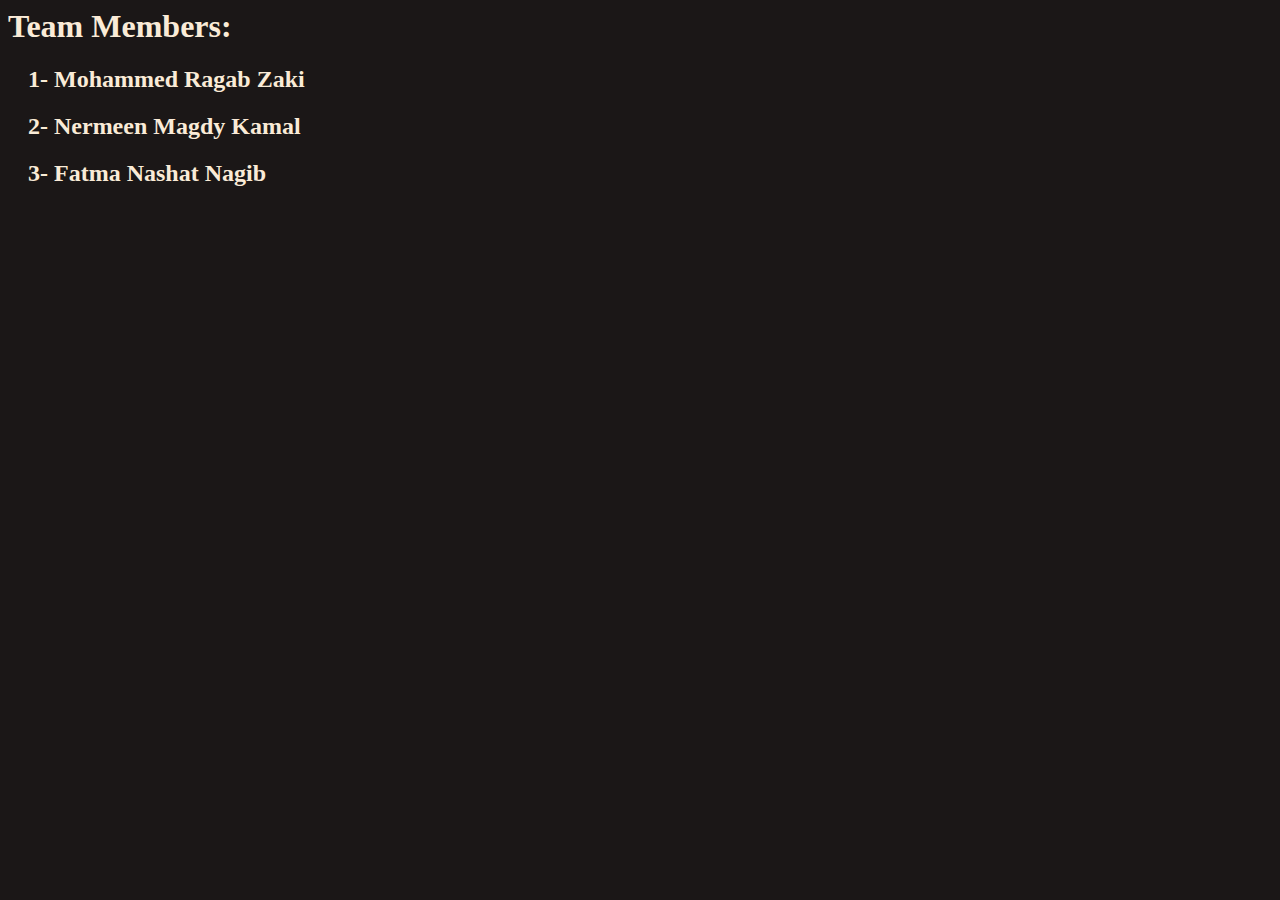
==== team.html @ 9f52e6be "Add files via upload" ====
<html>
  <head>
    <title>Team Members</title>
    <link rel="icon" href="./styles/images/iti.png" />

    <style>
      body {
        background-color: #1b1717;
      }
      h1,
      h2 {
        color: antiquewhite;
      }
      h2 {
        color: antiquewhite;
        margin-left: 20px;
      }
    </style>
  </head>
  <body>
    <h1>Team Members:</h1>
    <h2>1- Mohammed Ragab Zaki</h2>
    <h2>2- Nermeen Magdy Kamal</h2>
    <h2>3- Fatma Nashat Nagib</h2>
  </body>
</html>
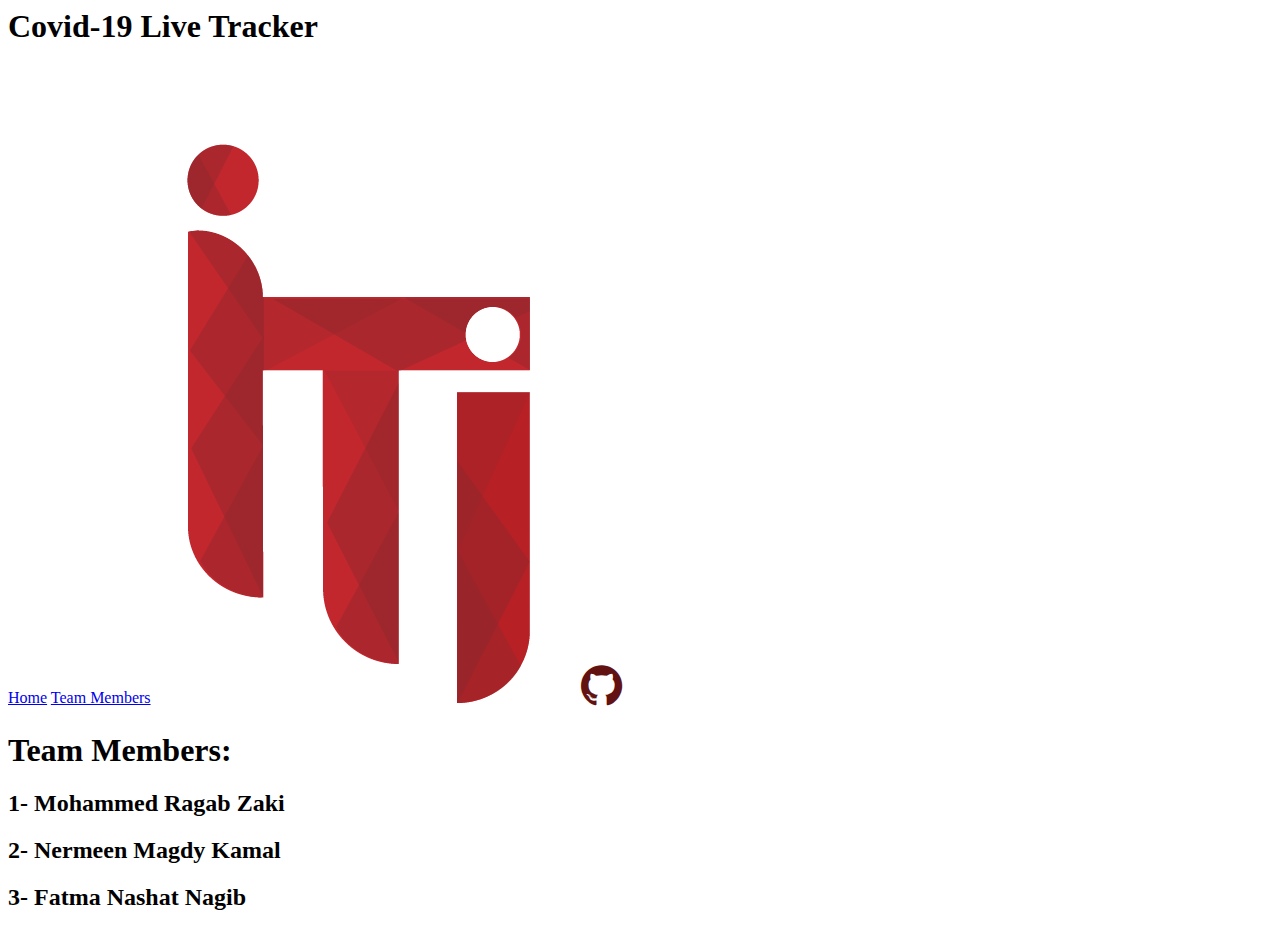
==== commit c0d30872: "Update team.html" ====
--- a/team.html
+++ b/team.html
@@ -2,22 +2,20 @@
   <head>
     <title>Team Members</title>
     <link rel="icon" href="./styles/images/iti.png" />
+    <link rel="stylesheet" href="./styles/styleTeams.css" />
+    <link rel="stylesheet" href="https://cdnjs.cloudflare.com/ajax/libs/font-awesome/4.7.0/css/font-awesome.min.css">
 
-    <style>
-      body {
-        background-color: #1b1717;
-      }
-      h1,
-      h2 {
-        color: antiquewhite;
-      }
-      h2 {
-        color: antiquewhite;
-        margin-left: 20px;
-      }
-    </style>
   </head>
   <body>
+    <header id="header_container">
+      <div id="header">
+        <h1 id="pageTitle">Covid-19 Live Tracker</h5>
+        <a href="./index.html" title="sss" class="tabs" id="home">Home</a>
+        <a href="./team.html" class="tabs" id="contact">Team Members</a>
+        <img id="iti_logo" src="./styles/images/iti.png" alt="iti_logo" />
+        <a href="https://github.com/MohZakii/CovidTracker.git" target="_blank"><i class="fa fa-github" style="font-size:48px;color:rgb(99, 18, 18)"></i></a>
+      </div>
+    </header>
     <h1>Team Members:</h1>
     <h2>1- Mohammed Ragab Zaki</h2>
     <h2>2- Nermeen Magdy Kamal</h2>
